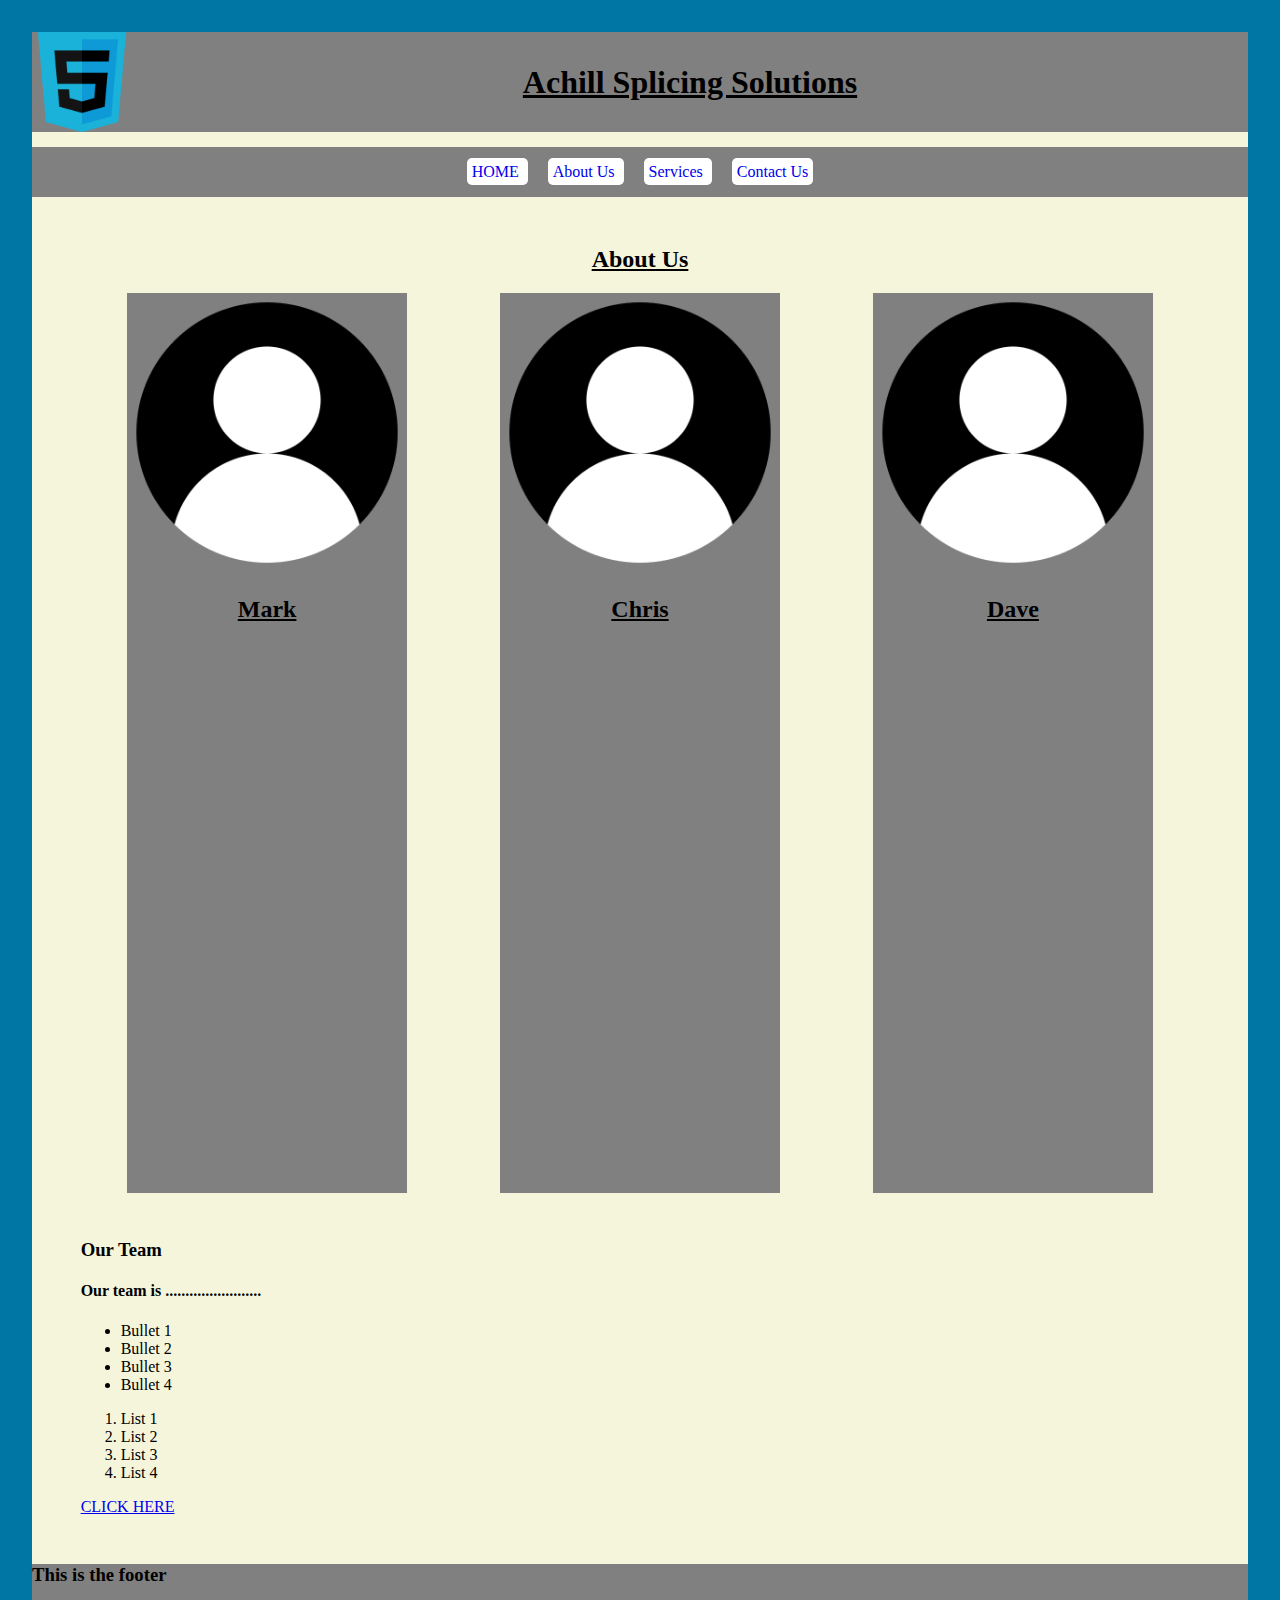
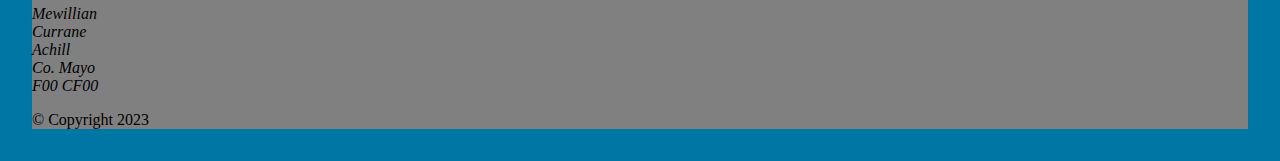
==== pageOne.html @ 8718b154 "Add files via upload" ====
<!DOCTYPE html>
<!--I love comments-->
<!---->
<html lang="en">

<head>
    <meta charset="utf-8">
    <meta name="description" content="Test Page">
    <meta name="keywords" content="html5 example, test page, css, visual code">
    <title>Achill Splicing Solutions</title>
    <link rel="stylesheet" href="style/mystylesheet.css">
    <link rel="icon" href="images/favicon.ico">

</head>

<body>

    <header>
        <img src="images/logo.png" alt="Image Unavailable E-019" width="100" height="100" id="images">
        <h1>Achill Splicing Solutions</h1>
    
    </header>

    <nav>
        <a href="home.html" title="This is a link" id="links"> HOME </a>
        <a href="pageOne.html" title="This is a link" id="links"> About Us </a>
        <a href="pageTwo.html" title="This is a link" id="links"> Services </a>
        <a href="pageThree.html" title="This is a link" id="links"> Contact Us </a>
    </nav>

    <main>
        <h2>About Us</h2>

        <section id="thirdText">
            <img src="images/headShot.png" alt="Image Unavailable E-043" id="fullImage">
            <h2>Mark</h2>
        </section>
        <aside id="thirdText">
            <img src="images/headShot.png" alt="Image Unavailable E-046" id="fullImage">
            <h2>Chris</h2>
        </aside>
        <aside id="thirdText">
            <img src="images/headShot.png" alt="Image Unavailable E-049" id="fullImage">
            <h2>Dave</h2>
        </aside>
        
        <section>
            <h3>Our Team</h3>
            <h4>Our team is ........................</h4>
        </section>

        <article style="clear: both;">
            <ul>
                <li>Bullet 1</li>
                <li>Bullet 2</li>
                <li>Bullet 3</li>
                <li>Bullet 4</li>
            </ul>

            <ol>
                <li>List 1</li>
                <li>List 2</li>
                <li>List 3</li>
                <li>List 4</li>
            </ol>


        </article>

        <p><a href="https://www.rte.ie/news" title="This is a link"> CLICK HERE </a></p>
        <imput type="checkbox" name="mailbox" unchecked>


    </main>

    <footer>

        <h3>This is the footer</h3>
        <address>Mewillian <br>Currane <br> Achill <br> Co. Mayo <br> F00 CF00 </address>
        <p>&copy; Copyright 2023 </p>

    </footer>




</body>

</html>
---- style/mystylesheet.css ----
html{background-color: rgb(0, 118, 165);}

    header
    {
        text-align: center;
        text-decoration-line: underline;
        background-color: grey;
        height: 100px;
        line-height: 100px;
    }

    nav
    {
        text-align: center;
        line-height: 50px;
        background-color: gray;
        height: 50px;
        margin-top: 15px;
    }
   

    body
    {
        margin: 2pc;
        background-color: beige;
    }
    
    main
    {
        margin: 4%;
    }
    main h2
    {
        text-decoration: underline;
        text-align: center;
    }

    #images
    {
        float: left;
    }

    #fullImage
    {
        width:100%;
    }

    #thirdText
    {
        width: 25%;
        height: 900px;
        float:left;
        margin: 4.167%;
        margin-top: 0px;
        background-color:  gray;
    }

    #links
    {
        text-decoration: none;
        padding: 5px;
        border-radius: 5px;
        background-color: white;
        margin: 10px;

    }

    #right
    {text-align: right;}

    footer
    {
        background-color: grey;
    }
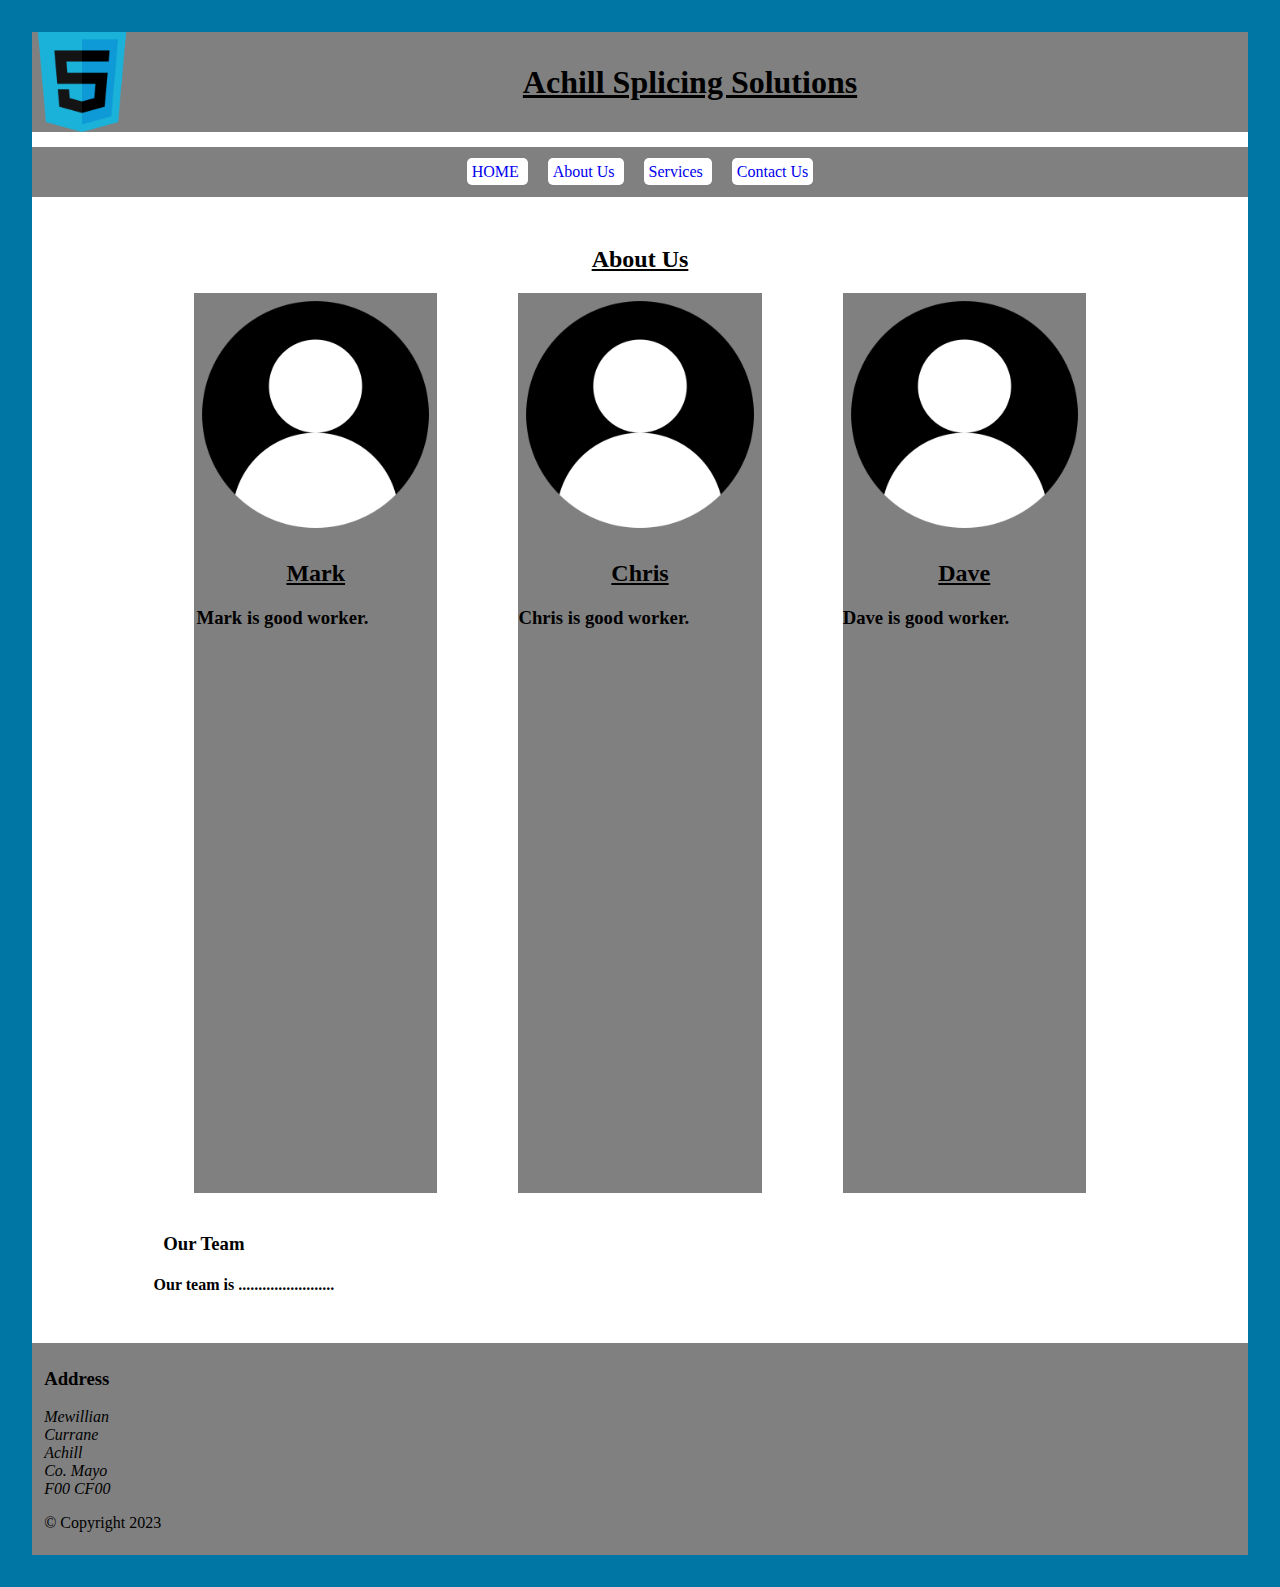
==== commit a36a229b: "Add files via upload" ====
--- a/pageOne.html
+++ b/pageOne.html
@@ -22,7 +22,7 @@
     </header>
 
     <nav>
-        <a href="home.html" title="This is a link" id="links"> HOME </a>
+        <a href="index.html" title="This is a link" id="links"> HOME </a>
         <a href="pageOne.html" title="This is a link" id="links"> About Us </a>
         <a href="pageTwo.html" title="This is a link" id="links"> Services </a>
         <a href="pageThree.html" title="This is a link" id="links"> Contact Us </a>
@@ -34,14 +34,17 @@
         <section id="thirdText">
             <img src="images/headShot.png" alt="Image Unavailable E-043" id="fullImage">
             <h2>Mark</h2>
+            <h3>Mark is good worker.</h3>
         </section>
         <aside id="thirdText">
             <img src="images/headShot.png" alt="Image Unavailable E-046" id="fullImage">
             <h2>Chris</h2>
+            <h3>Chris is good worker.</h3>
         </aside>
         <aside id="thirdText">
             <img src="images/headShot.png" alt="Image Unavailable E-049" id="fullImage">
             <h2>Dave</h2>
+            <h3>Dave is good worker.</h3>
         </aside>
         
         <section>
@@ -49,40 +52,15 @@
             <h4>Our team is ........................</h4>
         </section>
 
-        <article style="clear: both;">
-            <ul>
-                <li>Bullet 1</li>
-                <li>Bullet 2</li>
-                <li>Bullet 3</li>
-                <li>Bullet 4</li>
-            </ul>
-
-            <ol>
-                <li>List 1</li>
-                <li>List 2</li>
-                <li>List 3</li>
-                <li>List 4</li>
-            </ol>
-
-
-        </article>
-
-        <p><a href="https://www.rte.ie/news" title="This is a link"> CLICK HERE </a></p>
-        <imput type="checkbox" name="mailbox" unchecked>
-
-
     </main>
 
     <footer>
 
-        <h3>This is the footer</h3>
+        <h3>Address</h3>
         <address>Mewillian <br>Currane <br> Achill <br> Co. Mayo <br> F00 CF00 </address>
         <p>&copy; Copyright 2023 </p>
 
     </footer>
-
-
-
 
 </body>
 
--- a/style/mystylesheet.css
+++ b/style/mystylesheet.css
@@ -22,17 +22,24 @@
     body
     {
         margin: 2pc;
-        background-color: beige;
+        background-color: rgb(255, 255, 255);
     }
     
     main
     {
         margin: 4%;
+        margin-left: 10%;
+        margin-right: 10%;
     }
     main h2
     {
         text-decoration: underline;
         text-align: center;
+    }
+  
+    section h3
+    {
+        margin: 1%;
     }
 
     #images
@@ -71,6 +78,9 @@
     footer
     {
         background-color: grey;
+        padding: 0.5%;
+        padding-left: 1%;
+        padding-right: 1%;
     }
 
    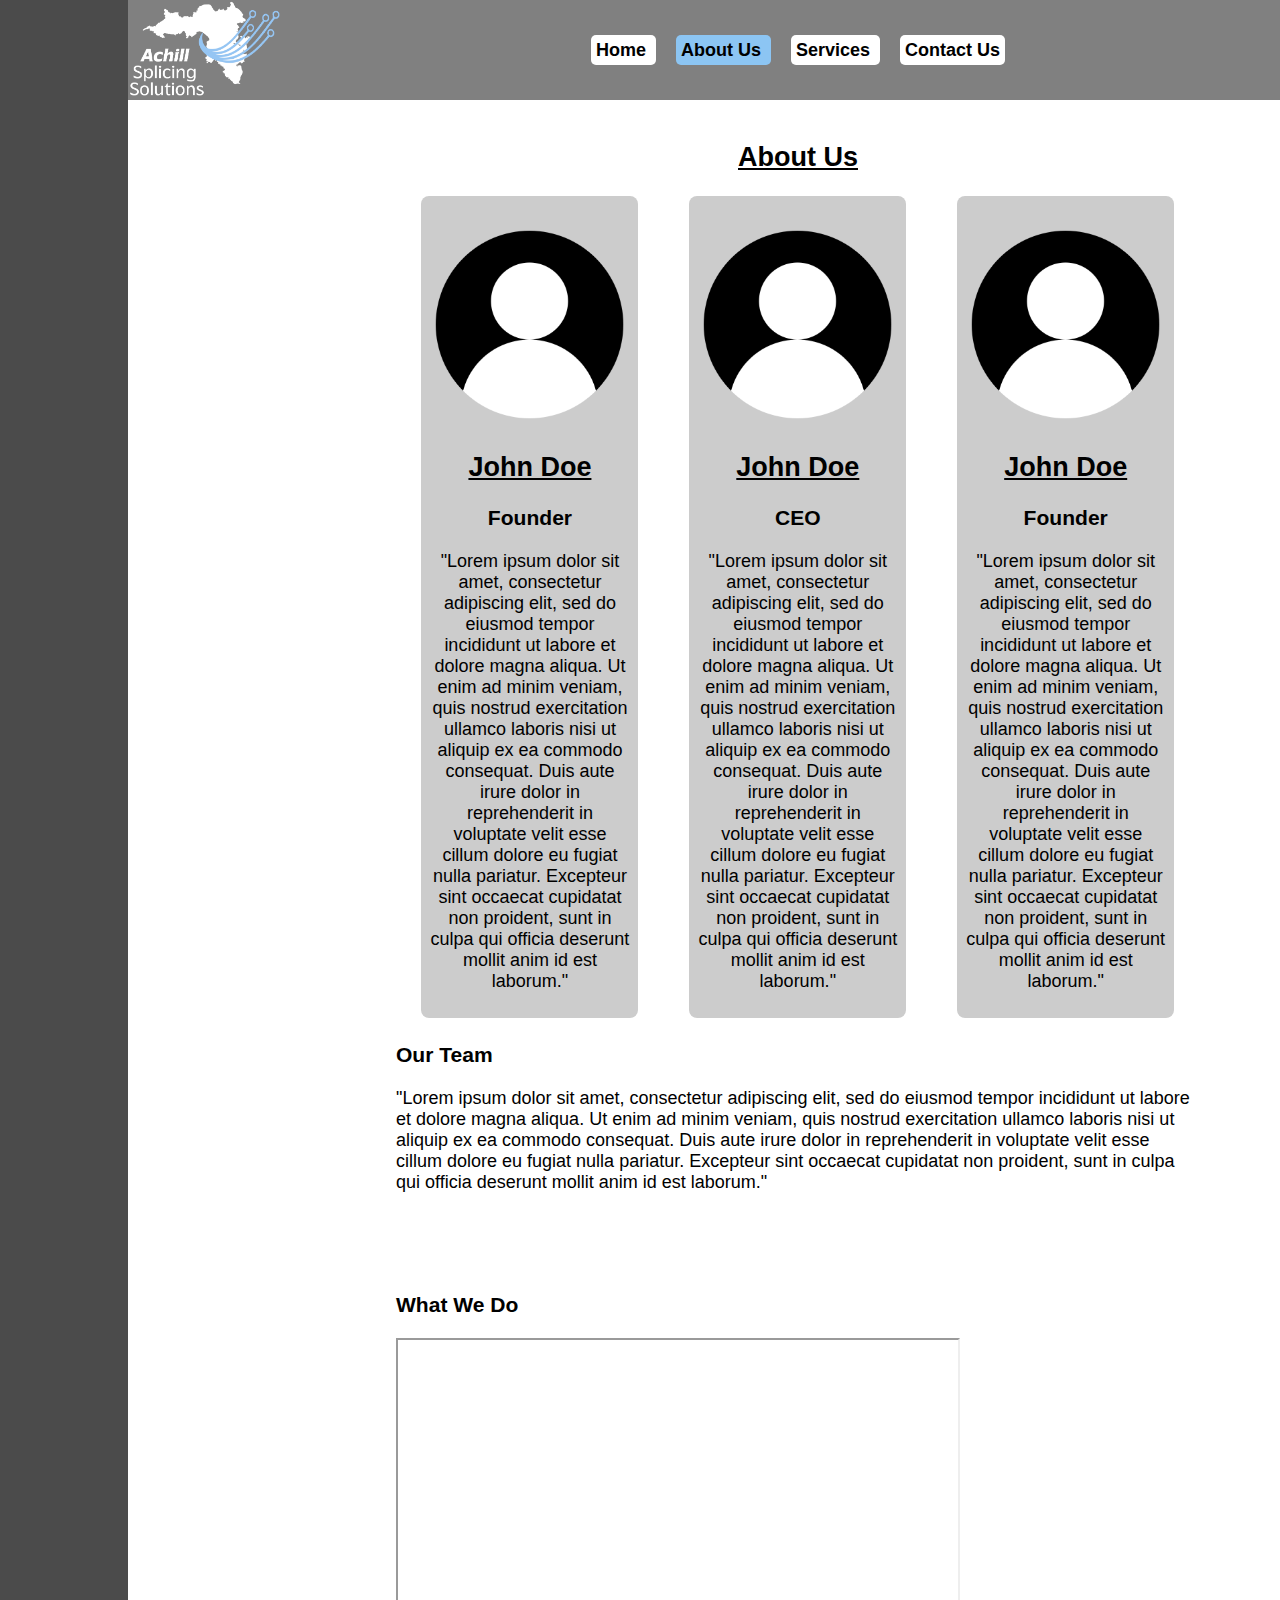
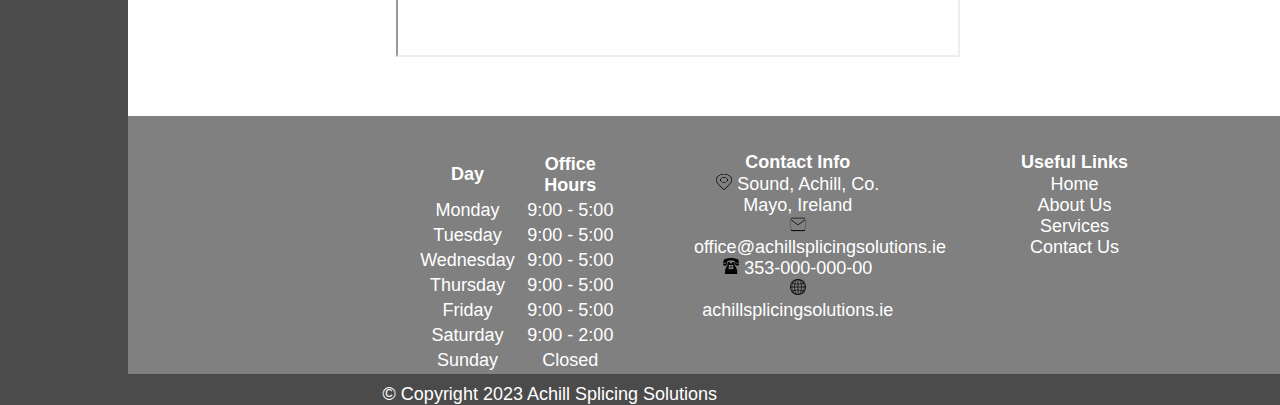
==== commit aec43456: "Add files via upload" ====
--- a/pageOne.html
+++ b/pageOne.html
@@ -5,8 +5,11 @@
 
 <head>
     <meta charset="utf-8">
-    <meta name="description" content="Test Page">
-    <meta name="keywords" content="html5 example, test page, css, visual code">
+    <meta name="description" content=
+     "Achill Splicing Solutions is a key provider of fibre optic
+     services and resources to major telecommunication and network companies in Ireland and Europe.">
+     <!-- https://totalsplicingsolutions.ie/ (Modified to suit) -->
+    <meta name="keywords" content="fibre, splicing, achill, networking">
     <title>Achill Splicing Solutions</title>
     <link rel="stylesheet" href="style/mystylesheet.css">
     <link rel="icon" href="images/favicon.ico">
@@ -14,66 +17,141 @@
 </head>
 
 <body>
+    
+    <header>
+        <nav>
+            <a href="index.html" title="HOME" class="links"> Home </a>
+            <a href="pageOne.html" title="About Us" class="links" style="background-color: rgb(140, 197, 243);"> About Us </a>
+            <a href="pageTwo.html" title="Services" class="links"> Services </a>
+            <a href="pageThree.html" title="Contact Us" class="links"> Contact Us </a>
+        </nav>
 
-    <header>
-        <img src="images/logo.png" alt="Image Unavailable E-019" width="100" height="100" id="images">
-        <h1>Achill Splicing Solutions</h1>
-    
+        <a href="index.html" title="HOME">
+            <img src="images/logo-2.png" alt="Image Unavailable E-024" class="logo">
+        </a>
     </header>
 
-    <nav>
-        <a href="index.html" title="This is a link" id="links"> HOME </a>
-        <a href="pageOne.html" title="This is a link" id="links"> About Us </a>
-        <a href="pageTwo.html" title="This is a link" id="links"> Services </a>
-        <a href="pageThree.html" title="This is a link" id="links"> Contact Us </a>
-    </nav>
+    <!--======================================================================================================-->
 
     <main>
         <h2>About Us</h2>
 
-        <section id="thirdText">
-            <img src="images/headShot.png" alt="Image Unavailable E-043" id="fullImage">
-            <h2>Mark</h2>
-            <h3>Mark is good worker.</h3>
-        </section>
-        <aside id="thirdText">
-            <img src="images/headShot.png" alt="Image Unavailable E-046" id="fullImage">
-            <h2>Chris</h2>
-            <h3>Chris is good worker.</h3>
+        <aside class="thirdText"> <!-- John Doe Founder -->
+            <img src="images/headShot.png" alt="Image Unavailable E-036" class="fullImage">
+            <h2>John Doe</h2>
+            <h3>Founder</h3>
+            <p>"Lorem ipsum dolor sit amet, consectetur adipiscing elit, sed do eiusmod tempor incididunt ut 
+                labore et dolore magna aliqua. Ut enim ad minim veniam, quis nostrud exercitation ullamco laboris 
+                nisi ut aliquip ex ea commodo consequat. Duis aute irure dolor in reprehenderit in voluptate velit 
+                esse cillum dolore eu fugiat nulla pariatur. Excepteur sint occaecat cupidatat non proident, sunt 
+                in culpa qui officia deserunt mollit anim id est laborum."</p>
         </aside>
-        <aside id="thirdText">
-            <img src="images/headShot.png" alt="Image Unavailable E-049" id="fullImage">
-            <h2>Dave</h2>
-            <h3>Dave is good worker.</h3>
+        <aside class="thirdText"> <!-- John Doe CEO -->
+            <img src="images/headShot.png" alt="Image Unavailable E-041" class="fullImage">
+            <h2>John Doe</h2>
+            <h3>CEO</h3>
+            <p>"Lorem ipsum dolor sit amet, consectetur adipiscing elit, sed do eiusmod tempor incididunt ut 
+                labore et dolore magna aliqua. Ut enim ad minim veniam, quis nostrud exercitation ullamco laboris 
+                nisi ut aliquip ex ea commodo consequat. Duis aute irure dolor in reprehenderit in voluptate velit 
+                esse cillum dolore eu fugiat nulla pariatur. Excepteur sint occaecat cupidatat non proident, sunt 
+                in culpa qui officia deserunt mollit anim id est laborum."</p>
+        </aside>
+        <aside class="thirdText"> <!-- John Doe Founder -->
+            <img src="images/headShot.png" alt="Image Unavailable E-046" class="fullImage">
+            <h2>John Doe</h2>
+            <h3>Founder</h3>
+            <p>"Lorem ipsum dolor sit amet, consectetur adipiscing elit, sed do eiusmod tempor incididunt ut 
+                labore et dolore magna aliqua. Ut enim ad minim veniam, quis nostrud exercitation ullamco laboris 
+                nisi ut aliquip ex ea commodo consequat. Duis aute irure dolor in reprehenderit in voluptate velit 
+                esse cillum dolore eu fugiat nulla pariatur. Excepteur sint occaecat cupidatat non proident, sunt 
+                in culpa qui officia deserunt mollit anim id est laborum."</p>
         </aside>
         
-        <section>
+        <section> <!-- Our Team -->
             <h3>Our Team</h3>
-            <h4>Our team is ........................</h4>
+            <p>
+                "Lorem ipsum dolor sit amet, consectetur adipiscing elit, sed do eiusmod tempor incididunt ut 
+                labore et dolore magna aliqua. Ut enim ad minim veniam, quis nostrud exercitation ullamco laboris 
+                nisi ut aliquip ex ea commodo consequat. Duis aute irure dolor in reprehenderit in voluptate velit 
+                esse cillum dolore eu fugiat nulla pariatur. Excepteur sint occaecat cupidatat non proident, sunt 
+                in culpa qui officia deserunt mollit anim id est laborum."
+            </p>
+        </section>
+
+        <section> <!-- What We Do -->
+            <h3>What We Do</h3>
+            <iframe width="560" height="315" src="https://www.youtube.com/embed/G1Ke-H8I1uk" 
+            title="YouTube video player" allow="accelerometer; autoplay; clipboard-write; 
+            encrypted-media; gyroscope; picture-in-picture; web-share" allowfullscreen></iframe>
         </section>
 
     </main>
 
+    <!--======================================================================================================-->
+
     <footer>
+        <aside class="footerThirds"> <!-- Table -->
+            <table>
+                <tr>
+                    <th>Day</th>
+                    <th>Office Hours</th>
+                </tr>
+                <tr>
+                    <td>Monday</td>
+                    <td>9:00 - 5:00</td>
+                </tr>
+                <tr>
+                    <td>Tuesday</td>
+                    <td>9:00 - 5:00</td>
+                </tr>
+                <tr>
+                    <td>Wednesday</td>
+                    <td>9:00 - 5:00</td>
+                </tr>
+                <tr>
+                    <td>Thursday</td>
+                    <td>9:00 - 5:00</td>
+                </tr>
+                <tr>
+                    <td>Friday</td>
+                    <td>9:00 - 5:00</td>
+                </tr>
+                <tr>
+                    <td>Saturday</td>
+                    <td>9:00 - 2:00</td>
+                </tr>
+                <tr>
+                    <td>Sunday</td>
+                    <td>Closed</td>
+                </tr>
+            </table> 
+        </aside>
 
-        <h3>Address</h3>
-        <address>Mewillian <br>Currane <br> Achill <br> Co. Mayo <br> F00 CF00 </address>
-        <p>&copy; Copyright 2023 </p>
+        <aside class="footerThirds"> <!-- Contact Info -->
+            <h4 style="margin: 1px;">Contact Info</h4>
+            <a> <img src="images/location.png" alt="Image Unavailable E-139" class="footerIcon"> Sound, Achill, Co. Mayo, Ireland</a><br>
+            <a> <img src="images/mail.png" alt="Image Unavailable E-140"  class="footerIcon"> office@achillsplicingsolutions.ie</a><br>
+            <a> <img src="images/phone.png" alt="Image Unavailable E-141"  class="footerIcon"> 353-000-000-00</a><br>
+            <a href="pageThree.html" title="Contact Us" class="footerLinks"> 
+                <img src="images/internet.png" alt="Image Unavailable E-143"  class="footerIcon">
+                 achillsplicingsolutions.ie 
+            </a>
+        </aside>
+
+        <aside class="footerThirds"> <!-- Links -->
+            <h4 style="margin: 1px;">Useful Links</h4>
+            <p style="margin: 0px;">
+                <a href="index.html" title="HOME" class="footerLinks"> Home </a><br>
+                <a href="pageOne.html" title="About Us" class="footerLinks"> About Us </a><br>
+                <a href="pageTwo.html" title="Services" class="footerLinks"> Services </a><br>
+                <a href="pageThree.html" title="Contact Us" class="footerLinks"> Contact Us </a><br>
+            </p>
+        </aside>
+
+        <p>&copy; Copyright 2023 Achill Splicing Solutions</p>
 
     </footer>
 
 </body>
 
-</html>
-
-
-
-
-
-
-
-
-
-
-
-
+</html>--- a/style/mystylesheet.css
+++ b/style/mystylesheet.css
@@ -1,86 +1,240 @@
-    html{background-color: rgb(0, 118, 165);}
+   
+   /*
+        !!!!!!! == Warning / Notice
+        ======= == Individual Page Break
+        <><><>< == Page Sub Section Description
+    
+    */
+
+/*!!!!!!!!!!!!!!!!!!!!!! Not in use !!!!!!!!!!!!!!!!!!!!!!!!!!!!!*/
+/*<><><><><><><><><><><><>< Nav ><><><><><><><><><><><><><><><>*/
+
+
+    /* ====================================== General ================================================== */
+
+    html{background-color: rgb(75, 75, 75);}
 
     header
     {
+        line-height: 100px;
+        height: 100px;
+        top: 0px;
+        position: fixed;
+        width: 80%;
+        min-width: 1340px;
+    }
+
+    body
+    {
+        margin: 10%;
+        margin-top: 100px;
+        margin-bottom: 0;
+        background-color: rgb(255, 255, 255);
+        font-family: Arial, Helvetica, sans-serif;
+        font-size: large;
+        min-width: 1340px;
+    }
+
+    
+/*<><><><><><><><><><><><>< Nav ><><><><><><><><><><><><><><><>*/
+        nav
+        {
+            text-align: center;
+            line-height: 100px;
+            height: 100px;
+            top: 0px;
+            position: fixed;
+            width: 80%;
+            background-color: gray;
+            min-width: 1340px;
+
+        }
+
+            .logo
+            {
+                top: 0px;
+                position: fixed;
+                float: left;
+                height: 100px;
+            }
+    
+            .links
+            {
+                text-decoration: none;
+                font-weight: bold;
+                padding: 5px;
+                border-radius: 5px;
+                background-color: white;
+                color: black;
+                margin: 10px;
+            }
+/*<><><><><><><><><><><><>< Main ><><><><><><><><><><><><><><><>*/
+        main
+        {
+            margin: 4%;
+            margin-left: 20%;
+            margin-right: 20%;
+            padding-top: 20px;
+        }
+
+            main h2
+            {
+                text-decoration: underline;
+                text-align: center;
+            }
+
+            section
+            {
+                margin-top: 100px;
+            }
+/*<><><><><><><><><><><><>< Footer ><><><><><><><><><><><><><><><>*/
+        footer
+        {
+            background-color: grey;
+            margin-top: 50px;
+            padding: 0.5%;
+            padding-left: 19%;
+            padding-right: 19%;
+            padding-bottom: 1px;
+            height: 250px;
+            color: white;
+            min-width: 1340;
+        }
+
+        table
+        {
+            background-color: grey;
+            width: 100%;
+        }
+
+        .footerLinks
+        {
+            text-decoration: none;
+            color: rgb(255, 255, 255);
+            text-align: center;
+        }
+
+        .footerThirds
+        {
+            text-align: center;
+            padding: 1%;
+            width: 25%;
+            height: 200px;
+            float: left;
+            margin: 3.16%;
+            margin-top: 20px;
+            margin-bottom: 25px;
+            background-color:  grey;
+            border-radius: 7px;
+        }
+        
+        .footerIcon
+        {
+            width: 16px;
+            height: 16px;
+        }
+
+
+
+
+
+    /* ====================================== Index ====================================================== */
+    .fullImage
+    {
+        width:100%;
+        margin-top: 20px;
+    }
+
+    .quarterText
+    {
         text-align: center;
-        text-decoration-line: underline;
-        background-color: grey;
-        height: 100px;
-        line-height: 100px;
-    }
-
-    nav
-    {
-        text-align: center;
-        line-height: 50px;
-        background-color: gray;
-        height: 50px;
-        margin-top: 15px;
-    }
-   
-
-    body
-    {
-        margin: 2pc;
-        background-color: rgb(255, 255, 255);
-    }
-    
-    main
-    {
-        margin: 4%;
-        margin-left: 10%;
-        margin-right: 10%;
-    }
-    main h2
-    {
-        text-decoration: underline;
-        text-align: center;
-    }
-  
-    section h3
-    {
-        margin: 1%;
-    }
-
-    #images
-    {
+        padding-bottom: 5px;
+        width: 25%;
+        height: 200px;
         float: left;
-    }
-
-    #fullImage
-    {
-        width:100%;
-    }
-
-    #thirdText
-    {
-        width: 25%;
-        height: 900px;
-        float:left;
         margin: 4.167%;
         margin-top: 0px;
-        background-color:  gray;
-    }
-
-    #links
+        background-color:  rgb(204, 204, 204);
+        border-radius: 7px;
+        min-width: 200px;
+    }
+
+    .contactLink
     {
         text-decoration: none;
+        color: black;
         padding: 5px;
         border-radius: 5px;
-        background-color: white;
+        background-color:  rgb(204, 204, 204);
         margin: 10px;
-
-    }
-
-    #right
-    {text-align: right;}
-
-    footer
-    {
-        background-color: grey;
-        padding: 0.5%;
-        padding-left: 1%;
-        padding-right: 1%;
-    }
-
-   +        text-align: center;
+    } 
+
+
+    /* ====================================== PageOne ==================================================== */
+    .thirdText
+    {
+        width: 25%;
+        float: left;
+        margin: 3.16%;
+        margin-top: 0px;
+        padding: 1%;
+        background-color:  rgb(204, 204, 204);
+        border-radius: 8px;
+        min-width: 200px;
+    }
+    main aside
+    {
+        text-align: center;
+
+    }
+
+    
+
+
+    /* ====================================== PageTwo ==================================================== */
+    li
+    {list-style-type: square;}
+
+
+
+    /* ====================================== Page Three================================================== */
+    form
+    {
+        margin-top: 100px;
+        color: red;
+    }
+    label
+    {color: black;}
+    input
+    {
+        width: 250px;
+        margin-top: 5px;
+    }
+    .map
+    {
+        width: 100%;
+        height: 450px;
+        margin-top: 50px;
+        margin-bottom: 50px;
+    }
+    #contactInfo
+    {
+        padding: 10px;
+        width: 35%;
+        margin: 4.167%;
+        margin-top: 0px;
+        background-color:  rgb(204, 204, 204);
+        border-radius: 7px;
+        min-width: 300px;
+    }
+    .contactQ
+    {
+        margin: 5px;
+        font-weight: bold;
+    }
+    .contactA
+    {
+        margin: 5px;
+        font-weight: normal;
+    }